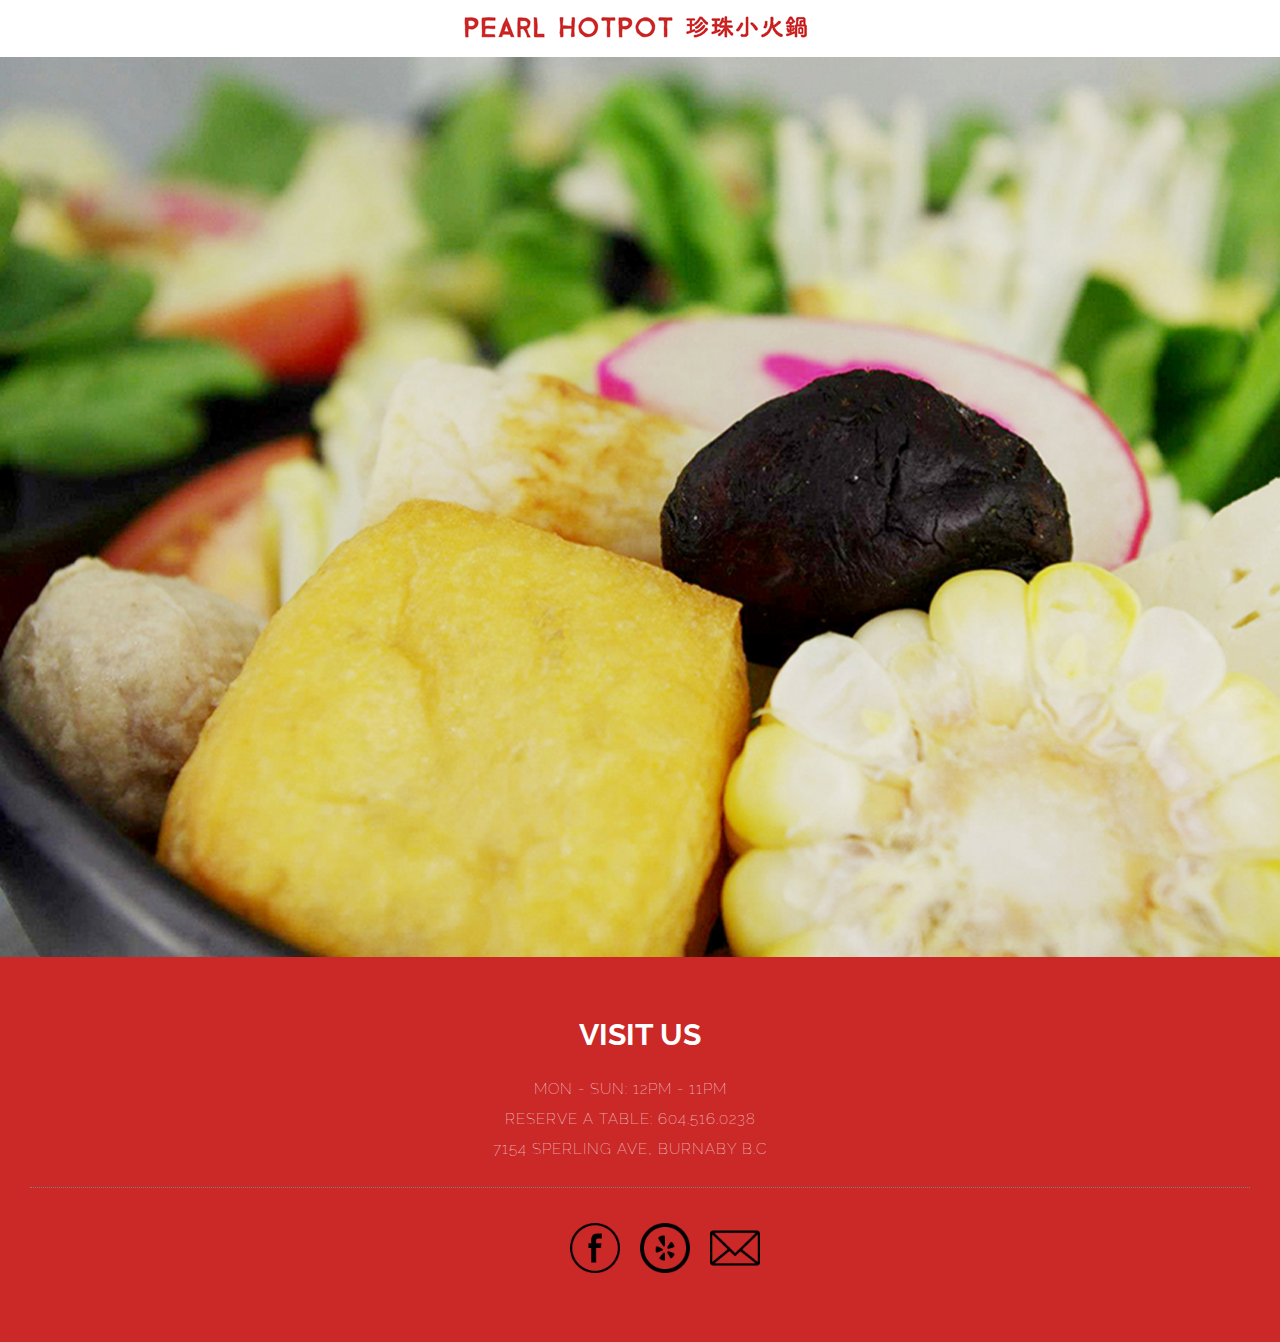
==== contact.html @ 68b177bf "contact.html" ====
<!DOCTYPE html>
<html>
<head>
  <title>Pearl Hotpot</title>
  <link rel="stylesheet" type="text/css" href="stylesheet.css"/>
  <link href='https://fonts.googleapis.com/css?family=Raleway:400,200' rel='stylesheet' type='text/css'>
  <link rel="stylesheet" href="path/to/font-awesome/css/font-awesome.min.css">
</head> 

<body>
  <div class="logo"><img src="links/logo.jpg"/></div>
  <div class="banner"></div>


  <footer class="about">
    <div class="hours">
      <h3>VISIT US</h3>
      <p>Mon - Sun: 12pm - 11pm</br></br>Reserve a table: 604.516.0238</br></br>7154 Sperling Ave, Burnaby B.C</p>
    </div>

    <section class="social">
    <ul class="connect">
      <li><a href="http://www.facebook.com/pearlhotpotrestaurant" target="blank"><img src="links/fb.png" alt="Facebook"</a></li>
      <li><a href="http://www.yelp.ca/biz/pearl-hot-pot-burnaby" target="blank"><img src="links/yelp.png" alt="Yelp"></a></li>
      <li><a href="mailto:pearlhotpot@hotmail.com" target="blank"><img src="links/email.png" alt="Email Us"></a></li>
    </ul>  
  </section>
  </footer>

</body>
</html>
---- stylesheet.css ----
/* Elements */

body{
  max-width: 100%;
  font-family: 'Raleway', sans-serif;
  font-size: 10px;
  text-align: center;
  overflow-x: hidden;
  margin: 0px;
}

p{
  font-weight: lighter;
}

h3{
  text-align: center;
  font-size: 30px;
  text-transform: uppercase;
}
/* Layout */

.logo{
  display: flex;
  align-items: center;
}

.banner{
  width: 100%;
  height: 30vh;
  background-image: url('links/welcome.jpg');
  background-size: cover;
  background-repeat: no-repeat;
  margin: 0px;
}

.mid{
  width: 100%;
  height: 30vh;
  background-image: url('links/3.jpg');
  background-size: cover;
  background-repeat: no-repeat;
  margin: 0px;
}

.heading{
  font-size: 15px;
  font-weight: bolder;
  text-align: center;
  text-transform: uppercase;
  margin: 35px 18px;
  margin-bottom: 0px;
}

.content{
  font-size: 14px;
  margin: 0 auto;
  display: flex;
  list-style: none;
  flex-direction: column;
  align-content; space-around;
  margin-bottom: 20px;
}

.content p{
  margin: 20px 25px;
  font-size: 16px;
  line-height: 25px;
}

.category{
  margin: 20px 25px;
  font-size: 16px;
  line-height: 25px;
}

.category p{
  margin: 20px 25px;
}

.flexbox-container{
  display: flex;
  justify-content: space-around;
}

.flexbox-container > .left .right{
  width: 50%;
}

.menu-lists{
  list-style: none;
  font-weight: lighter;
  font-size: 12px;
  line-height: 18px;
  display: flex;
  flex: 50%;
  flex-direction: column;
  flex-wrap: wrap;
}


.social{
  border-top: 1px dotted grey;
}

.social ul{
  display: flex;
  flex-direction: row;
  justify-content: center;
  padding-left: 10px;
}

.connect li{
  width: 10px;
  align-content: center;
  display: inline-block;
  list-style: none;
  margin: 20px;
  padding-left: 20px;
}

.connect li:first-child{
  padding-left: 0px;
}
/* size of social media icons*/
.connect img{
  width: 30px;
}

.about{
  padding: 30px;
  font-size: 15px;
  background-color: #cb2828;
  color: white;
}

.hours p{
  margin-top: 10px;
  padding-right: 20px;
  font-size: 15px;
  text-transform: uppercase;
  text-align: center;
  letter-spacing: 1px;
  line-height: 15px;
  margin-bottom: 30px;
}

/* Breakpoints below*/

@media screen and (min-width: 720px) {

  .logo{
    display: flex;
    justify-content: center;
  }

  .banner{
    width: 100%;
    height: 50vh;
    background-image: url('links/welcome.jpg');
    background-size: cover;
    background-repeat: no-repeat;
  }

  .mid{
    width: 100%;
    height: 50vh;
    background-image: url('links/3.jpg');
    background-size: cover;
    background-repeat: no-repeat;
    margin: 0px;
  }

  .heading{
    font-size: 30px;
    font-weight: bolder;
    text-align: center;
    text-transform: uppercase;
    margin: 35px 18px;
    margin-bottom: 25px;
  }

  .connect img{
    width: 50px;
  }

  .social ul{
    display: flex;
    flex-direction: row;
    justify-content: space-around;
  }

}

@media screen and (min-width: 1200px) {

  .logo{
    display: flex;
    justify-content: center;
  }

  .banner{
    width: 100%;
    height: 100vh;
    background-image: url('links/welcome.jpg');
    background-size: cover;
    background-repeat: no-repeat;
  }

  .mid{
    width: 100%;
    height: 100vh;
    background-image: url('links/3.jpg');
    background-size: cover;
    background-repeat: no-repeat;
    margin: 0px;
  }

  .heading{
    font-size: 40px;
    font-weight: bolder;
    text-align: center;
    text-transform: uppercase;
    margin: 45px 0px;
    margin-bottom: 40px;
  }

  .social ul{
    display: flex;
    flex-direction: row;
    justify-content: center;
  }
  
}
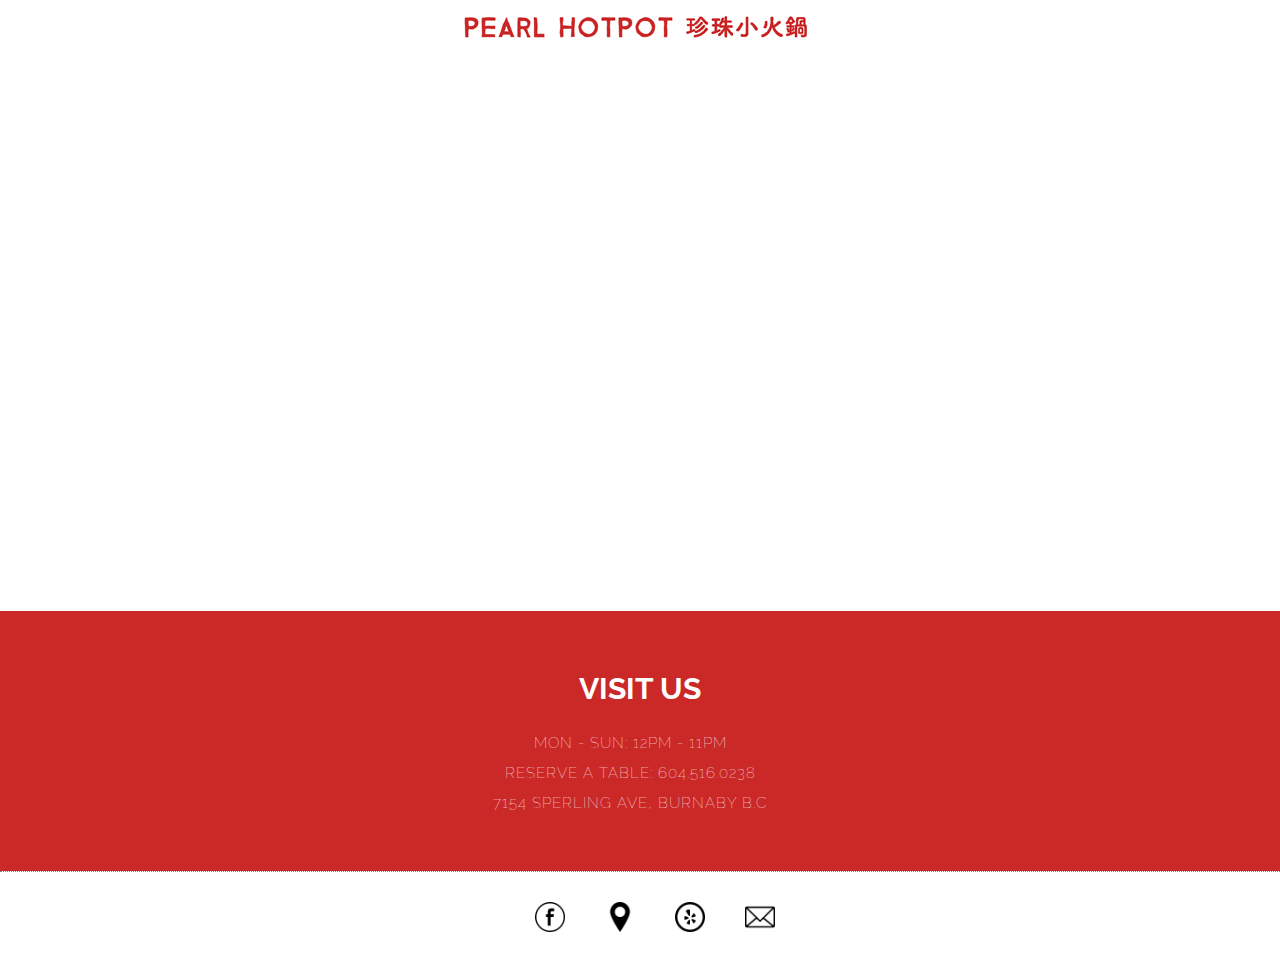
==== commit 2bd70946: "google map" ====
--- a/contact.html
+++ b/contact.html
@@ -1,31 +1,33 @@
 <!DOCTYPE html>
 <html>
 <head>
-  <title>Pearl Hotpot</title>
+  <title>Pearl Hotpot | Contact Us</title>
   <link rel="stylesheet" type="text/css" href="stylesheet.css"/>
   <link href='https://fonts.googleapis.com/css?family=Raleway:400,200' rel='stylesheet' type='text/css'>
   <link rel="stylesheet" href="path/to/font-awesome/css/font-awesome.min.css">
 </head> 
 
 <body>
-  <div class="logo"><img src="links/logo.jpg"/></div>
-  <div class="banner"></div>
+  <div class="logo"><a href="index.html"><img src="links/logo.jpg"/></a></div>
+  <!--<div class="contact-page-banner"></div>-->
+  <iframe src="https://www.google.com/maps/embed?pb=!1m18!1m12!1m3!1d2606.0417039176255!2d-122.96663814871044!3d49.218736179223015!2m3!1f0!2f0!3f0!3m2!1i1024!2i768!4f13.1!3m3!1m2!1s0x548676356dea2ea7%3A0xdae3a88d2d928d41!2sPearl+Hot+Pot!5e0!3m2!1sen!2sca!4v1456378649721" width="600" height="450" frameborder="0" style="border:0" allowfullscreen></iframe>
+</body>
+
+<footer class="about">
+  <div class="hours">
+    <h3>VISIT US</h3>
+    <p>Mon - Sun: 12pm - 11pm</br></br>Reserve a table: 604.516.0238</br></br>7154 Sperling Ave, Burnaby B.C</p>
+  </div>
+</footer>
+
+<section class="social">
+  <ul class="connect">
+    <li><a href="http://www.facebook.com/pearlhotpotrestaurant" target="blank"><img src="links/fb.png" alt="Facebook"</a></li>
+    <li><a href="https://www.google.ca/maps/place/Pearl+Hot+Pot/@49.2187397,-122.9666328,17z/data=!3m1!4b1!4m2!3m1!1s0x548676356dea2ea7:0xdae3a88d2d928d41" target="blank"><img src="links/pin.png" alt="Go to Google Maps" </a></li>
+    <li><a href="http://www.yelp.ca/biz/pearl-hot-pot-burnaby" target="blank"><img src="links/yelp.png" alt="Yelp"></a></li>
+    <li><a href="mailto:pearlhotpot@hotmail.com" target="blank"><img src="links/email.png" alt="Email Us"></a></li>
+  </ul>  
+</section>
 
 
-  <footer class="about">
-    <div class="hours">
-      <h3>VISIT US</h3>
-      <p>Mon - Sun: 12pm - 11pm</br></br>Reserve a table: 604.516.0238</br></br>7154 Sperling Ave, Burnaby B.C</p>
-    </div>
-
-    <section class="social">
-    <ul class="connect">
-      <li><a href="http://www.facebook.com/pearlhotpotrestaurant" target="blank"><img src="links/fb.png" alt="Facebook"</a></li>
-      <li><a href="http://www.yelp.ca/biz/pearl-hot-pot-burnaby" target="blank"><img src="links/yelp.png" alt="Yelp"></a></li>
-      <li><a href="mailto:pearlhotpot@hotmail.com" target="blank"><img src="links/email.png" alt="Email Us"></a></li>
-    </ul>  
-  </section>
-  </footer>
-
-</body>
 </html>--- a/stylesheet.css
+++ b/stylesheet.css
@@ -34,10 +34,19 @@
   margin: 0px;
 }
 
-.mid{
+.menu-page-banner{
   width: 100%;
   height: 30vh;
   background-image: url('links/3.jpg');
+  background-size: cover;
+  background-repeat: no-repeat;
+  margin: 0px;
+}
+
+.contact-page-banner{
+  width: 100%;
+  height: 30vh;
+  background-image: url('links/26.jpg');
   background-size: cover;
   background-repeat: no-repeat;
   margin: 0px;
@@ -127,6 +136,15 @@
   width: 30px;
 }
 
+.visit{
+  display: flex;
+  justify-content: ;
+}
+
+iframe{
+  margin-top: 0px 30px;
+}
+
 .about{
   padding: 30px;
   font-size: 15px;
@@ -162,7 +180,7 @@
     background-repeat: no-repeat;
   }
 
-  .mid{
+  .menu-page-banner{
     width: 100%;
     height: 50vh;
     background-image: url('links/3.jpg');
@@ -171,6 +189,16 @@
     margin: 0px;
   }
 
+  .contact-page-banner{
+    width: 100%;
+    height: 50vh;
+    background-image: url('links/26.jpg');
+    background-size: cover;
+    background-repeat: no-repeat;
+    margin: 0px;
+    margin-bottom: 70px;
+
+  }
   .heading{
     font-size: 30px;
     font-weight: bolder;
@@ -180,14 +208,10 @@
     margin-bottom: 25px;
   }
 
-  .connect img{
-    width: 50px;
-  }
-
-  .social ul{
-    display: flex;
-    flex-direction: row;
-    justify-content: space-around;
+
+  iframe{
+    margin-top: 50px;
+    margin-bottom: 50px;
   }
 
 }
@@ -207,7 +231,7 @@
     background-repeat: no-repeat;
   }
 
-  .mid{
+  .menu-page-banner{
     width: 100%;
     height: 100vh;
     background-image: url('links/3.jpg');
@@ -216,6 +240,15 @@
     margin: 0px;
   }
 
+  .contact-page-banner{
+    width: 100%;
+    height: 100vh;
+    background-image: url('links/26.jpg');
+    background-size: cover;
+    background-repeat: no-repeat;
+    margin: 0px;
+    margin-bottom: 100px;
+  }
   .heading{
     font-size: 40px;
     font-weight: bolder;
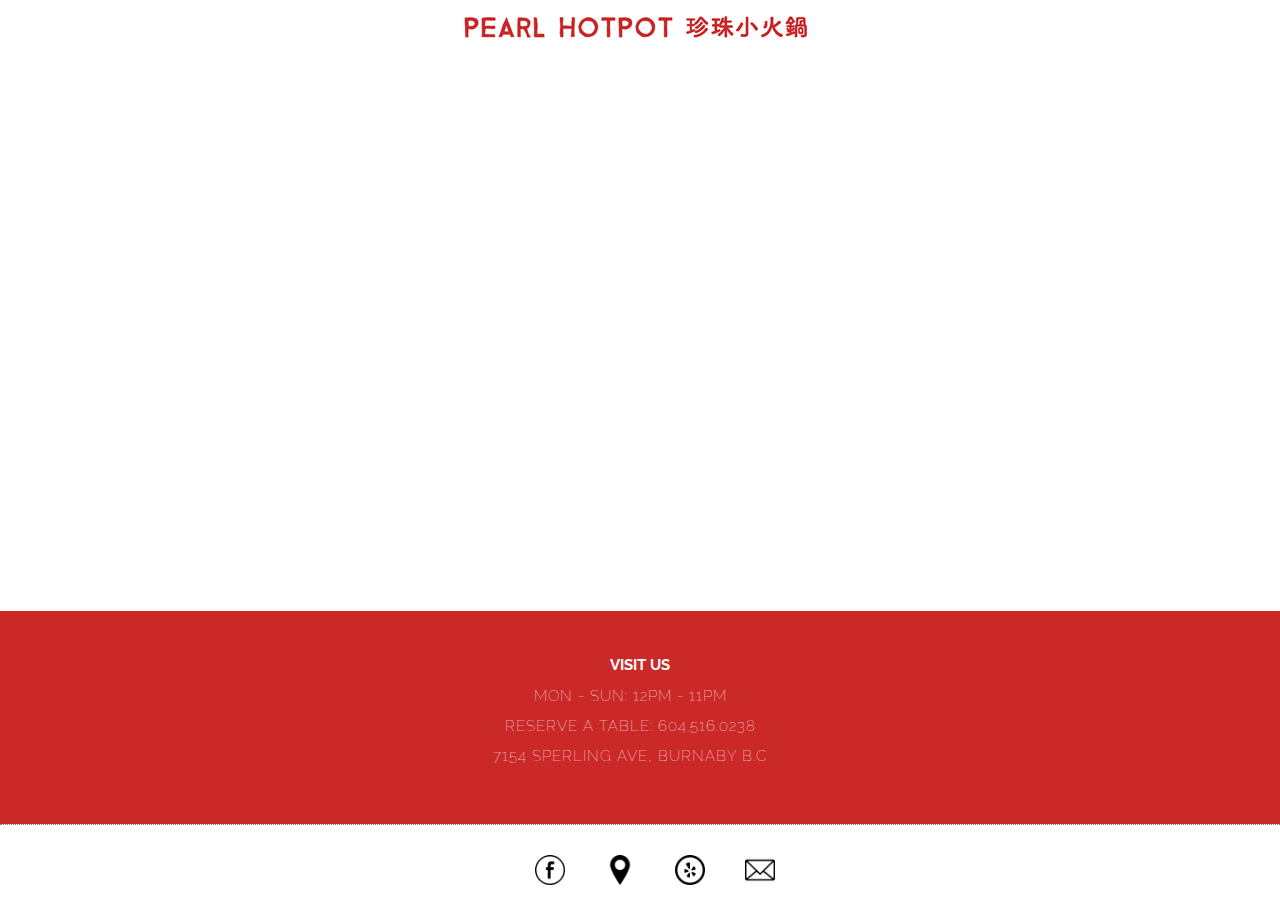
==== commit 8c07958d: "social media fixes" ====
--- a/contact.html
+++ b/contact.html
@@ -20,14 +20,14 @@
   </div>
 </footer>
 
-<section class="social">
+<footer class="social">
   <ul class="connect">
     <li><a href="http://www.facebook.com/pearlhotpotrestaurant" target="blank"><img src="links/fb.png" alt="Facebook"</a></li>
     <li><a href="https://www.google.ca/maps/place/Pearl+Hot+Pot/@49.2187397,-122.9666328,17z/data=!3m1!4b1!4m2!3m1!1s0x548676356dea2ea7:0xdae3a88d2d928d41" target="blank"><img src="links/pin.png" alt="Go to Google Maps" </a></li>
     <li><a href="http://www.yelp.ca/biz/pearl-hot-pot-burnaby" target="blank"><img src="links/yelp.png" alt="Yelp"></a></li>
     <li><a href="mailto:pearlhotpot@hotmail.com" target="blank"><img src="links/email.png" alt="Email Us"></a></li>
   </ul>  
-</section>
+</footer>
 
 
 </html>--- a/stylesheet.css
+++ b/stylesheet.css
@@ -15,7 +15,7 @@
 
 h3{
   text-align: center;
-  font-size: 30px;
+  font-size: 15px;
   text-transform: uppercase;
 }
 /* Layout */
@@ -53,7 +53,7 @@
 }
 
 .heading{
-  font-size: 15px;
+  font-size: 30px;
   font-weight: bolder;
   text-align: center;
   text-transform: uppercase;
@@ -92,9 +92,7 @@
   justify-content: space-around;
 }
 
-.flexbox-container > .left .right{
-  width: 50%;
-}
+
 
 .menu-lists{
   list-style: none;
@@ -197,8 +195,8 @@
     background-repeat: no-repeat;
     margin: 0px;
     margin-bottom: 70px;
-
-  }
+  }
+
   .heading{
     font-size: 30px;
     font-weight: bolder;
@@ -208,7 +206,6 @@
     margin-bottom: 25px;
   }
 
-
   iframe{
     margin-top: 50px;
     margin-bottom: 50px;
@@ -249,6 +246,7 @@
     margin: 0px;
     margin-bottom: 100px;
   }
+
   .heading{
     font-size: 40px;
     font-weight: bolder;
